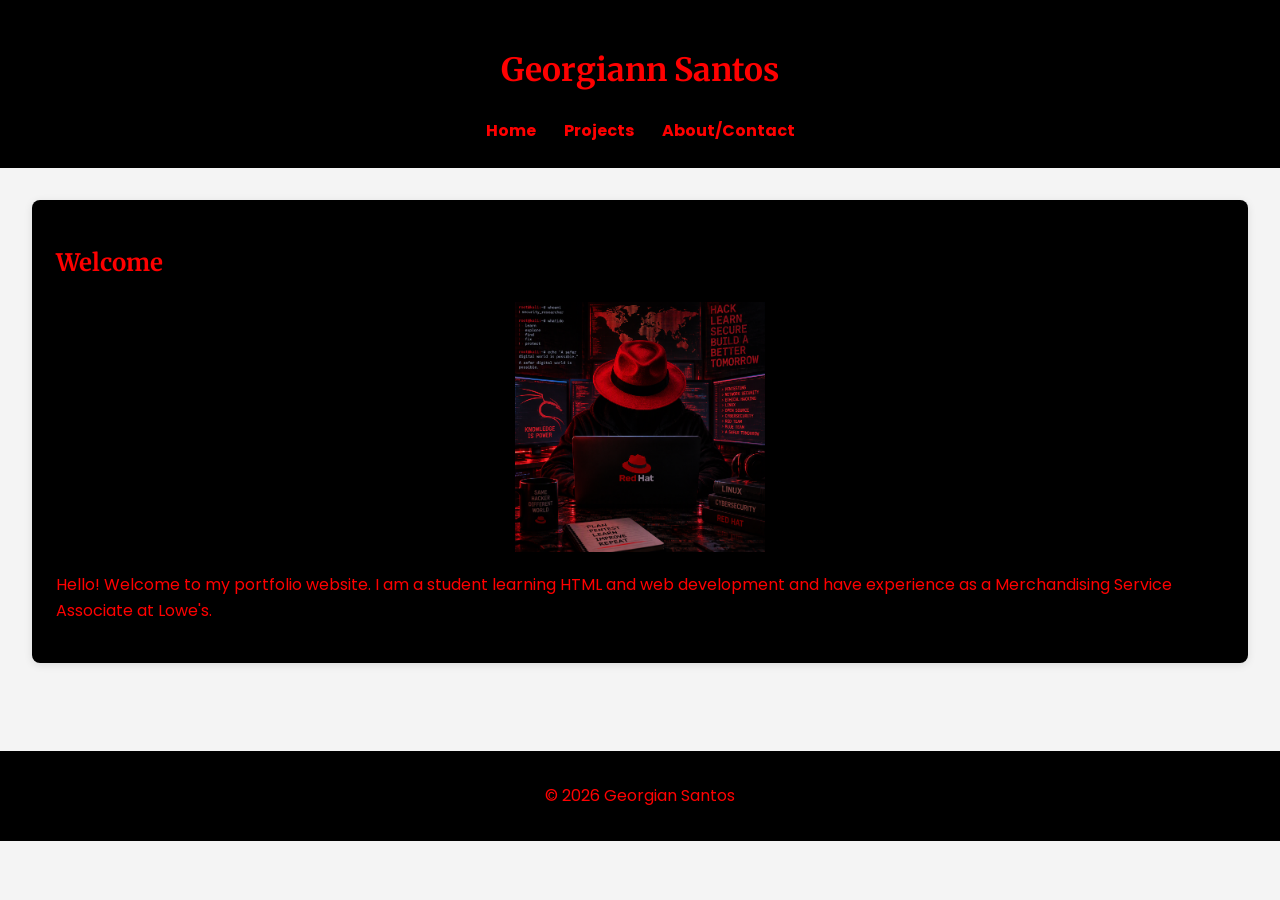
==== index.html @ 833fc242 "Update portfolio introduction text for clarity" ====
<!DOCTYPE html>
<html lang="en">
<head>
    <meta charset="UTF-8">
    <meta name="viewport" content="width=device-width, initial-scale=1.0">
    <title>Home</title>
    <link rel="stylesheet" href="styles.css">
</head>
<body>
   
    <header id="main-header">
        <h1 id="main-title">Georgiann Santos</h1>

        <nav>
            <a href="index.html">Home</a> 
            <a href="projects.html">Projects</a> 
            <a href="about.html">About/Contact</a>
        </nav>
    </header>

    <main>
        <section class="content-box">
        <h2>Welcome</h2>
            
            <img
                src="redhat-hacker.png"
                alt="Red Hat Hacker"
                class="profile-image">
            
       <p>Hello! Welcome to my portfolio website. I am a student learning HTML and web development and have experience as a Merchandising Service Associate at Lowe's. </p>
       </section>
       </main>

       <footer>
        <p>&copy; 2026 Georgian Santos</p>
       </footer>

</body>
</html>
---- styles.css ----
/* Google Fonts */
@import url('https://fonts.googleapis.com/css2?family=Poppins:wght@300;400;600&family=Merriweather:wght@400;700&display=swap');

/* ======================
   General Styles
====================== */

body {
    font-family: 'Poppins', sans-serif;
    background-color: #f4f4f4;
    color: #FF0000;
    margin: 0;
    line-height: 1.6;
}

h1,
h2,
h3 {
    font-family: 'Merriweather', serif;
}

/* ======================
   Header & Navigation
====================== */

#main-header {
    background-color: #000000;
    color: #FF0000;
    text-align: center;
    padding: 24px;
}

nav {
    margin-top: 16px;
}

nav a {
    color: #FF0000;
    text-decoration: none;
    margin: 0 12px;
    font-weight: bold;
}

.profile-image {
    width: 100%;
    max-width: 250px;
    height: auto;
    display: block;
    margin: 20px auto;
}

nav a:hover {
    text-decoration: underline;
}

/* ======================
   Main Content
====================== */

main {
    padding: 32px;
}

.content-box {
    background-color: #000000;
    padding: 24px;
    margin-bottom: 24px;
    border-radius: 8px;
    box-shadow: 0 2px 8px rgba(0, 0, 0, 0.1);
}

/* ======================
   About Page Layout
====================== */

.about-grid {
    display: flex;
    gap: 24px;
    flex-wrap: wrap;
}

.about-grid .content-box {
    flex: 1 1 300px;
}

/* ======================
   Projects Page Layout
====================== */

.projects-grid {
    display: flex;
    gap: 24px;
    flex-wrap: wrap;
}

.project-card {
    background-color: #000000;
    padding: 24px;
    border-radius: 8px;
    box-shadow: 0 2px 8px rgba(0, 0, 0, 0.1);
    flex: 1 1 300px;
}

.project-card h3 {
    color: #FF0000;
}

.contact-form {
    max-width: 600px;
    margin: 20px auto;
}

.contact-form label {
    display: block;
    margin-top: 10px;
    font-weight: bold;
}

.contact-form input,
.contact-form textarea {
    width: 100%;
    padding: 10px;
    box-sizing: border-box;
}

.contact-form button {
    background-color: red;
    color: white;
    border: none;
    padding: 10px 20px;
    margin-top: 10px;
    cursor: pointer;
}

.error-message {
    color: red;
}
/* ======================
   Footer
====================== */

footer {
    background-color: #000000;
    color: #ff0202;
    text-align: center;
    padding: 16px;
    margin-top: 32px;
}

/* ======================
   Tablet
====================== */

@media screen and (max-width: 768px) {

    nav {
        display: flex;
        flex-direction: column;
        gap: 8px;
    }

    .about-grid,
    .projects-grid {
        flex-direction: column;
    }

    main {
        padding: 24px;
    }
}

/* ======================
   Mobile
====================== */

@media screen and (max-width: 320px) {

    body {
        font-size: 14px;
    }

    main {
        padding: 16px;
    }

    .content-box,
    .project-card {
        padding: 16px;
    }

   .content-box h3 {
    color: red;
    text-align: center;
    margin: 15px 0;
}
}
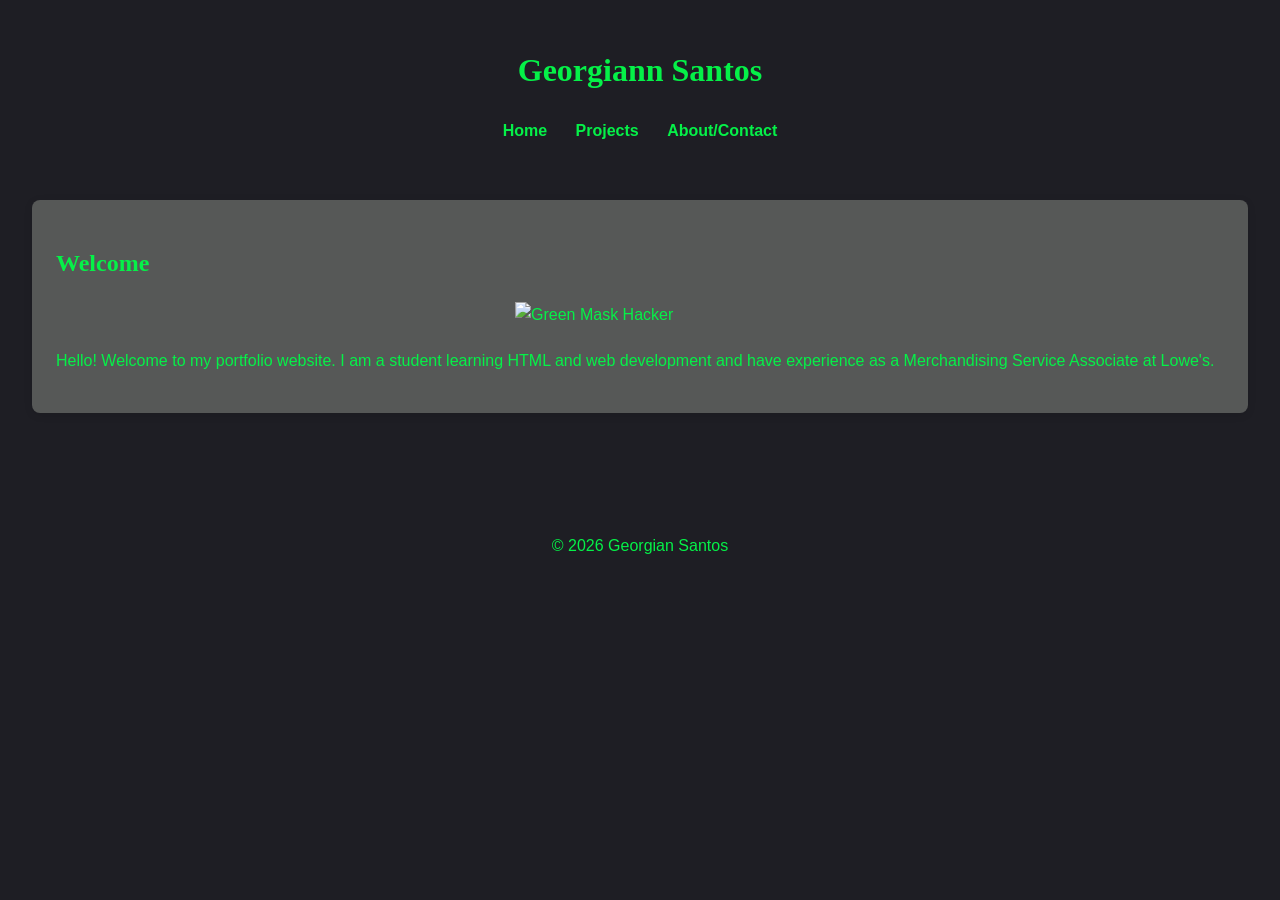
==== commit b6b4972c: "Update profile image source and alt text" ====
--- a/index.html
+++ b/index.html
@@ -23,8 +23,8 @@
         <h2>Welcome</h2>
             
             <img
-                src="redhat-hacker.png"
-                alt="Red Hat Hacker"
+                src="green-mask.png"
+                alt="Green Mask Hacker"
                 class="profile-image">
             
        <p>Hello! Welcome to my portfolio website. I am a student learning HTML and web development and have experience as a Merchandising Service Associate at Lowe's. </p>
--- a/styles.css
+++ b/styles.css
@@ -1,3 +1,9 @@
+:root {
+   --primary: #05F148; /* 30%: text, header */
+   --accent: #565857; /* 10%: boarders, highlights*/
+   --neutral: #1E1E24; /* 60% page barkground */
+}
+
 /* Google Fonts */
 @import url('https://fonts.googleapis.com/css2?family=Poppins:wght@300;400;600&family=Merriweather:wght@400;700&display=swap');
 
@@ -7,8 +13,8 @@
 
 body {
     font-family: 'Poppins', sans-serif;
-    background-color: #f4f4f4;
-    color: #FF0000;
+    background-color: var(--neutral);
+    color: var(--primary);
     margin: 0;
     line-height: 1.6;
 }
@@ -24,8 +30,8 @@
 ====================== */
 
 #main-header {
-    background-color: #000000;
-    color: #FF0000;
+    background-color: var(--neutral);
+    color: var(--primary);
     text-align: center;
     padding: 24px;
 }
@@ -35,7 +41,7 @@
 }
 
 nav a {
-    color: #FF0000;
+    color: var(--primary);
     text-decoration: none;
     margin: 0 12px;
     font-weight: bold;
@@ -62,7 +68,7 @@
 }
 
 .content-box {
-    background-color: #000000;
+    background-color: var(--accent);
     padding: 24px;
     margin-bottom: 24px;
     border-radius: 8px;
@@ -94,7 +100,7 @@
 }
 
 .project-card {
-    background-color: #000000;
+    background-color: var(--accent);
     padding: 24px;
     border-radius: 8px;
     box-shadow: 0 2px 8px rgba(0, 0, 0, 0.1);
@@ -102,7 +108,7 @@
 }
 
 .project-card h3 {
-    color: #FF0000;
+    color: var(--primary);
 }
 
 .contact-form {
@@ -124,7 +130,7 @@
 }
 
 .contact-form button {
-    background-color: red;
+    background-color: var(--primary);
     color: white;
     border: none;
     padding: 10px 20px;
@@ -140,8 +146,8 @@
 ====================== */
 
 footer {
-    background-color: #000000;
-    color: #ff0202;
+    background-color: var(--neutral);
+    color: var(--primary);
     text-align: center;
     padding: 16px;
     margin-top: 32px;
@@ -193,4 +199,8 @@
     text-align: center;
     margin: 15px 0;
 }
-}
+
+   .content-box p {
+    text-align: center;
+}
+}
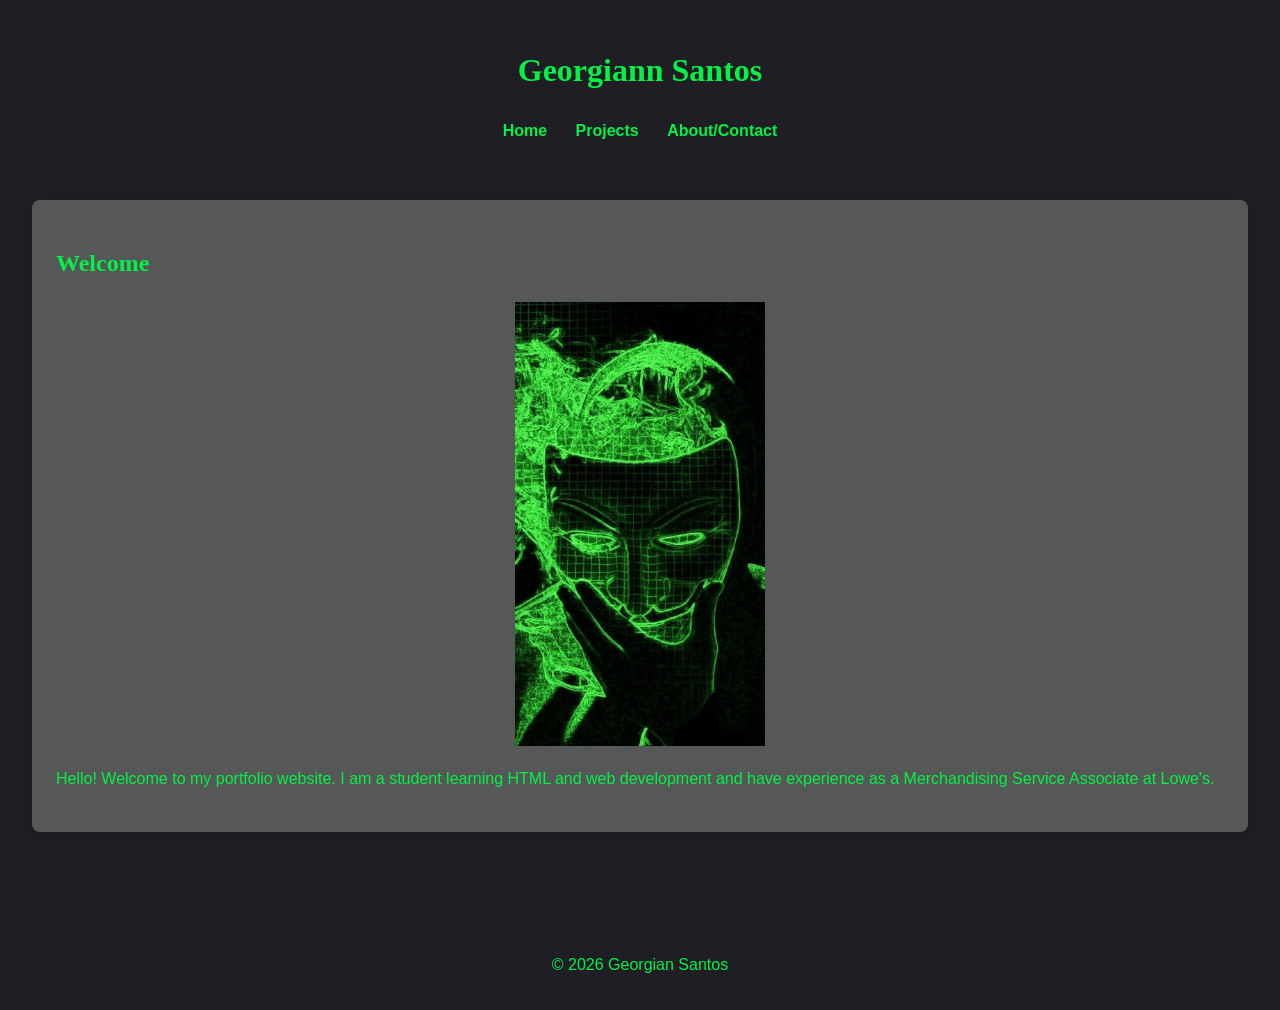
==== commit eaa1d1ec: "Fix image source filename in index.html" ====
--- a/index.html
+++ b/index.html
@@ -23,7 +23,7 @@
         <h2>Welcome</h2>
             
             <img
-                src="green-mask.png"
+                src="green mask.png"
                 alt="Green Mask Hacker"
                 class="profile-image">
             
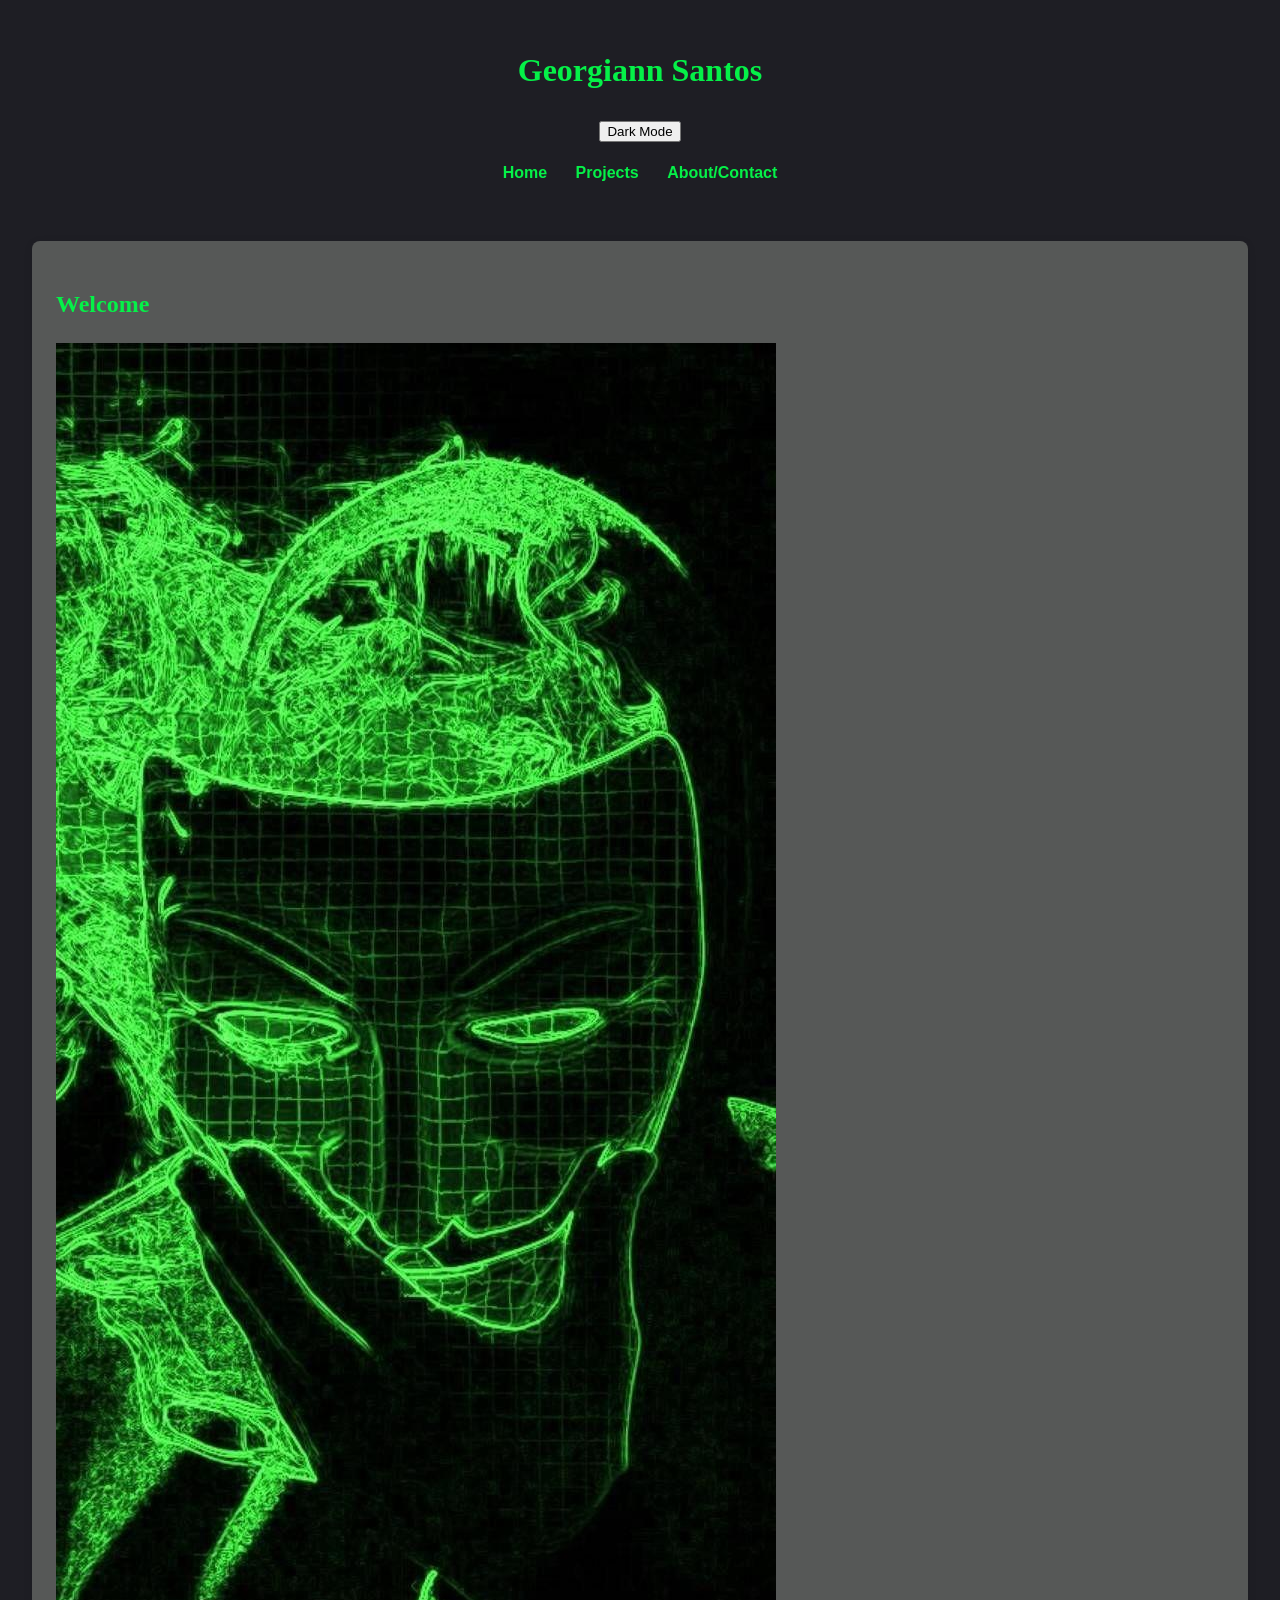
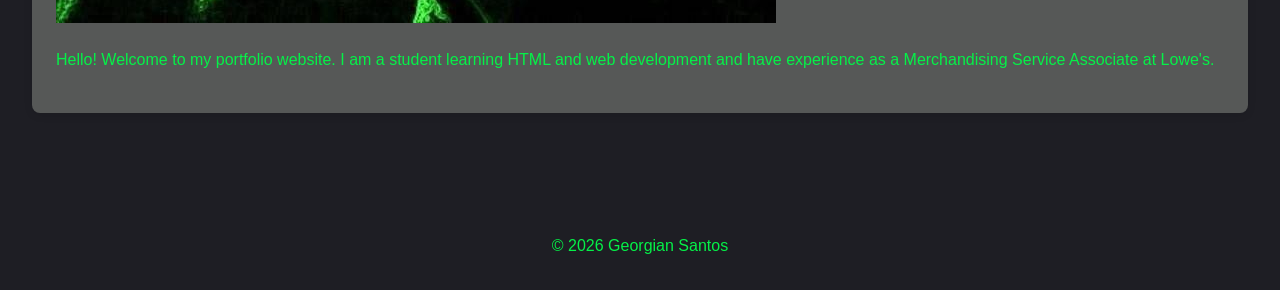
==== commit 7728845b: "Add Dark Mode button to main header" ====
--- a/index.html
+++ b/index.html
@@ -10,6 +10,8 @@
    
     <header id="main-header">
         <h1 id="main-title">Georgiann Santos</h1>
+
+        <button id="theme-btn">Dark Mode</button>
 
         <nav>
             <a href="index.html">Home</a> 
--- a/styles.css
+++ b/styles.css
@@ -1,7 +1,7 @@
-:root {
-   --primary: #05F148; /* 30%: text, header */
-   --accent: #565857; /* 10%: boarders, highlights*/
-   --neutral: #1E1E24; /* 60% page barkground */
+:root{
+   --primary: #05f148; /* 30%: text, header */
+   --accent: #565857; /* 10%: boarders, highlights */
+   --neutral: #1E1E24; /* 60% page background*/
 }
 
 /* Google Fonts */
@@ -45,14 +45,6 @@
     text-decoration: none;
     margin: 0 12px;
     font-weight: bold;
-}
-
-.profile-image {
-    width: 100%;
-    max-width: 250px;
-    height: auto;
-    display: block;
-    margin: 20px auto;
 }
 
 nav a:hover {
@@ -111,36 +103,6 @@
     color: var(--primary);
 }
 
-.contact-form {
-    max-width: 600px;
-    margin: 20px auto;
-}
-
-.contact-form label {
-    display: block;
-    margin-top: 10px;
-    font-weight: bold;
-}
-
-.contact-form input,
-.contact-form textarea {
-    width: 100%;
-    padding: 10px;
-    box-sizing: border-box;
-}
-
-.contact-form button {
-    background-color: var(--primary);
-    color: white;
-    border: none;
-    padding: 10px 20px;
-    margin-top: 10px;
-    cursor: pointer;
-}
-
-.error-message {
-    color: red;
-}
 /* ======================
    Footer
 ====================== */
@@ -194,13 +156,12 @@
         padding: 16px;
     }
 
-   .content-box h3 {
-    color: red;
-    text-align: center;
-    margin: 15px 0;
+.profile-image {
+    display: block;
+    margin: 20px auto;
+    width: 300px;
+    max-width: 100%;
+    height: auto;
+    border-radius: 10px;
+    border: 3px solid red;
 }
-
-   .content-box p {
-    text-align: center;
-}
-}
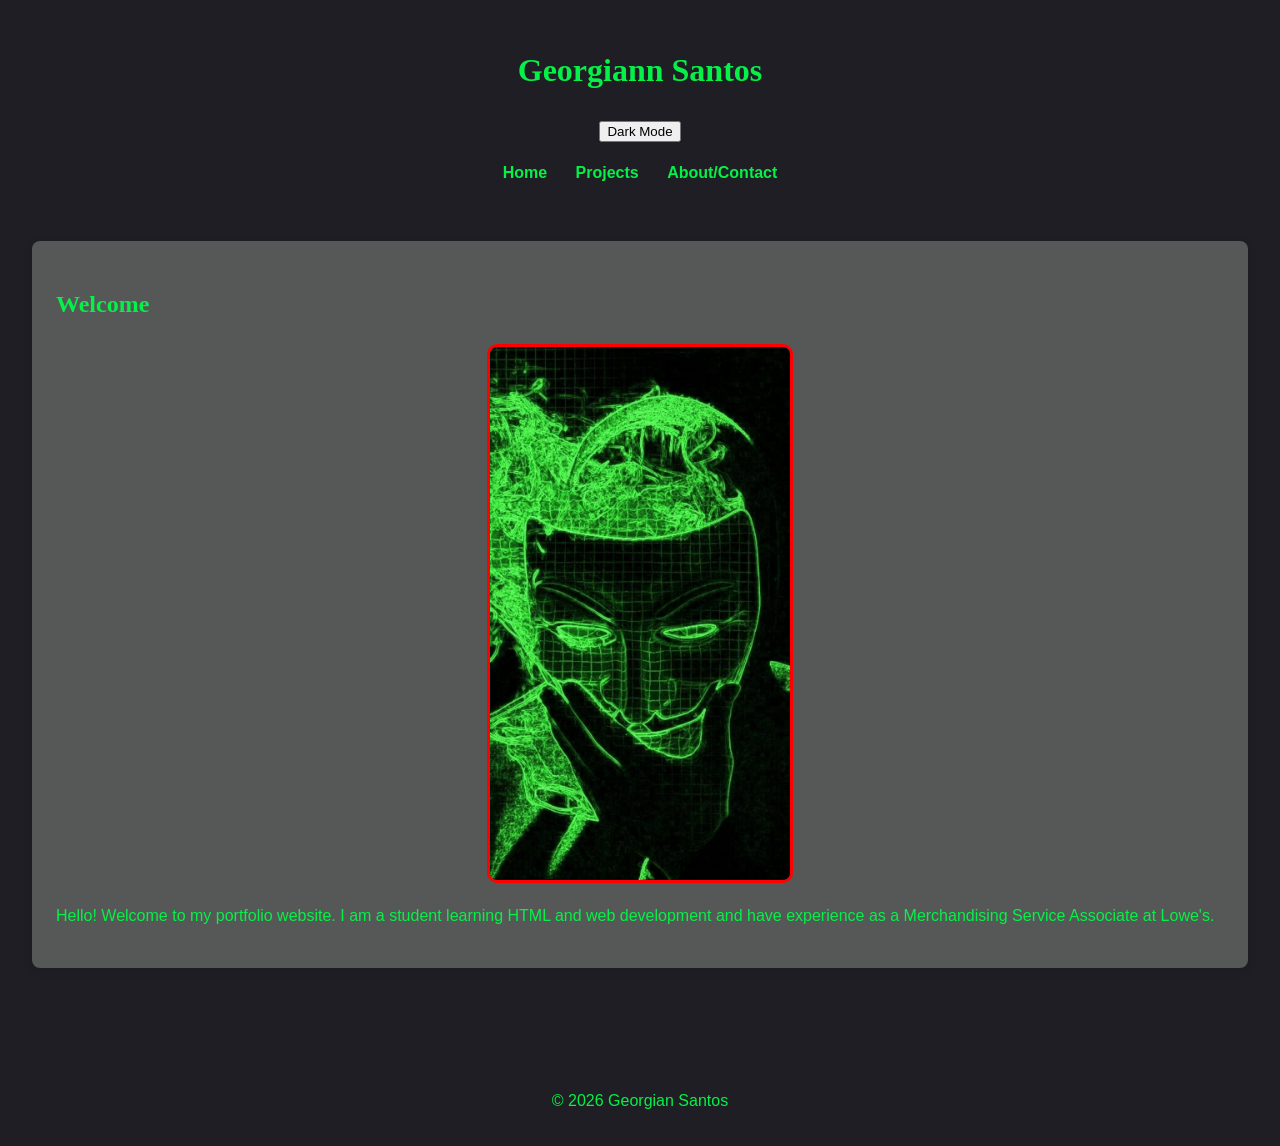
==== commit a7781ed8: "Add script tag for external JavaScript file" ====
--- a/index.html
+++ b/index.html
@@ -37,5 +37,7 @@
         <p>&copy; 2026 Georgian Santos</p>
        </footer>
 
+<script src="script.js">
+</script>
 </body>
 </html>
--- a/styles.css
+++ b/styles.css
@@ -115,6 +115,15 @@
     margin-top: 32px;
 }
 
+#main-header.dark-theme {
+   background-color: #222;
+   color: white;
+}
+
+#main-header.dark-theme a {
+   color: white;
+}
+
 /* ======================
    Tablet
 ====================== */
@@ -155,6 +164,7 @@
     .project-card {
         padding: 16px;
     }
+}
 
 .profile-image {
     display: block;
